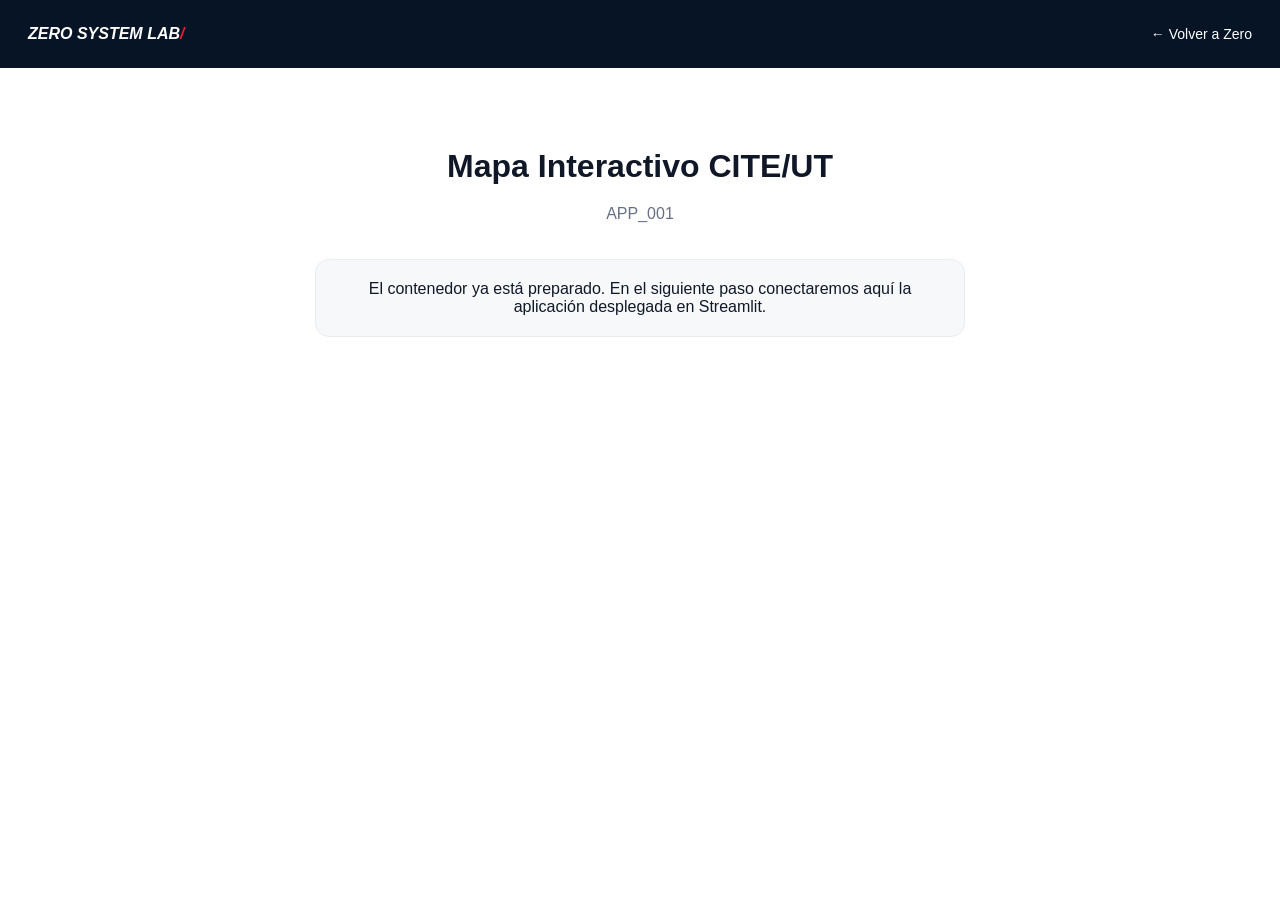
==== apps/app-001.html @ 9ae9bcd0 "Add files via upload" ====
<!DOCTYPE html>
<html lang="es">
<head>
    <meta charset="UTF-8">
    <meta name="viewport" content="width=device-width, initial-scale=1.0">
    <title>APP_001 | Zero System Lab</title>
    <style>
        * { box-sizing: border-box; }
        body {
            margin: 0;
            font-family: Inter, -apple-system, BlinkMacSystemFont, "Segoe UI", sans-serif;
            color: #101828;
            background: #fff;
        }
        header {
            height: 68px;
            display: flex;
            align-items: center;
            justify-content: space-between;
            padding: 0 28px;
            background: #071426;
            color: #fff;
        }
        .brand { font-weight: 800; font-style: italic; }
        .brand span { color: #ed1b2f; }
        a { color: inherit; }
        .back { text-decoration: none; font-size: 14px; }
        main {
            max-width: 900px;
            margin: 80px auto;
            padding: 0 24px;
            text-align: center;
        }
        h1 { margin-bottom: 12px; }
        p { color: #667085; line-height: 1.6; }
        .notice {
            margin: 32px auto 0;
            max-width: 650px;
            padding: 20px;
            border: 1px solid #eaecf0;
            border-radius: 14px;
            background: #f7f8fa;
        }
    </style>
</head>
<body>
<header>
    <div class="brand">ZERO SYSTEM LAB<span>/</span></div>
    <a class="back" href="../index.html">← Volver a Zero</a>
</header>
<main>
    <h1>Mapa Interactivo CITE/UT</h1>
    <p>APP_001</p>
    <div class="notice">
        El contenedor ya está preparado. En el siguiente paso conectaremos aquí
        la aplicación desplegada en Streamlit.
    </div>
</main>
</body>
</html>
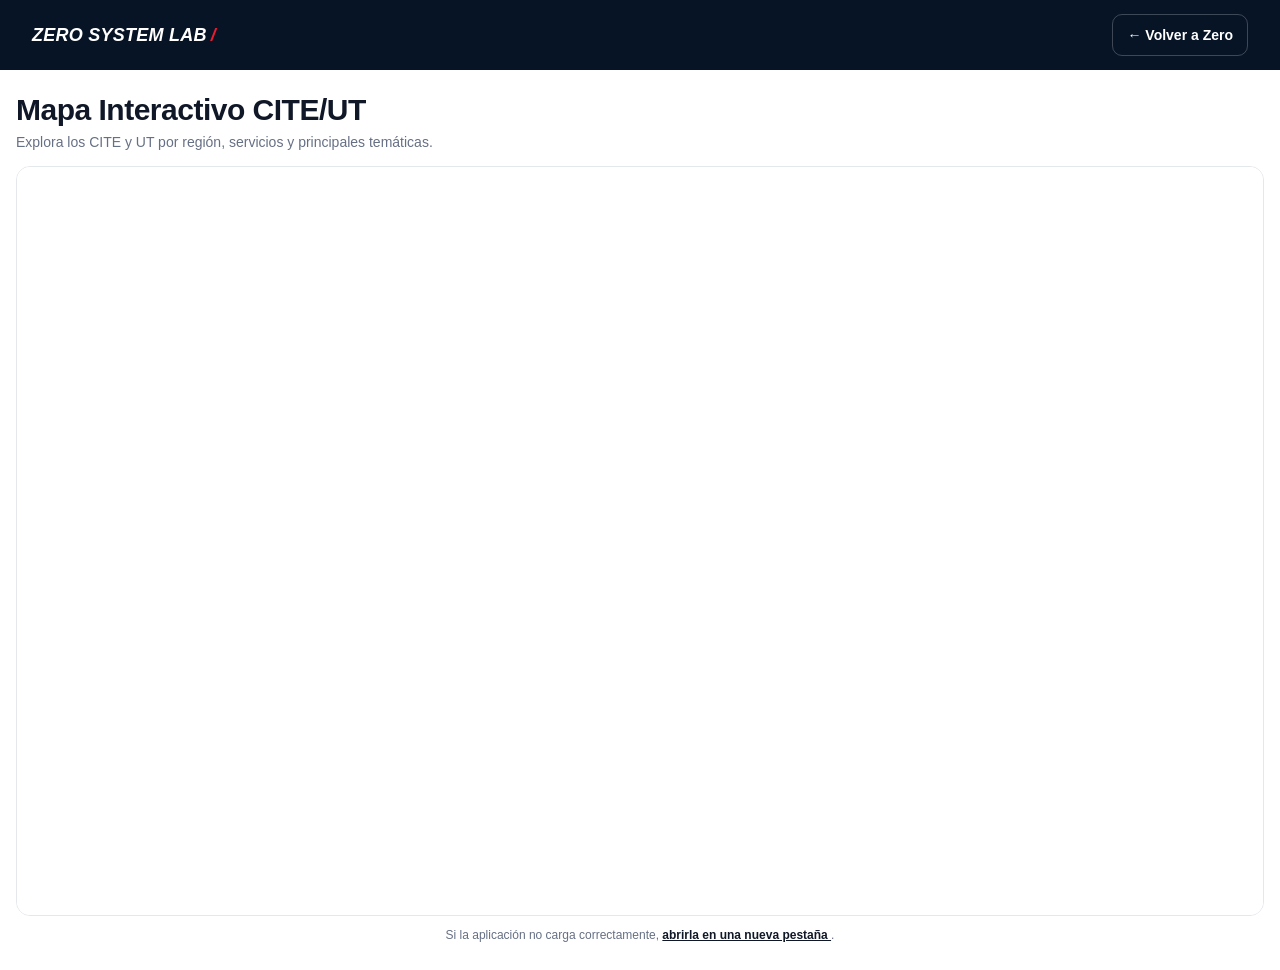
==== commit 309099c6: "Add files via upload" ====
--- a/apps/app-001.html
+++ b/apps/app-001.html
@@ -3,58 +3,216 @@
 <head>
     <meta charset="UTF-8">
     <meta name="viewport" content="width=device-width, initial-scale=1.0">
-    <title>APP_001 | Zero System Lab</title>
+    <meta name="robots" content="noindex, nofollow">
+    <title>Mapa Interactivo CITE/UT | Zero System Lab</title>
+
     <style>
-        * { box-sizing: border-box; }
+        :root {
+            --navy: #071426;
+            --red: #ed1b2f;
+            --text: #101828;
+            --muted: #667085;
+            --border: #e4e7ec;
+            --surface: #ffffff;
+
+            /* Ajuste central del recorte.
+               Aumentar este valor desplaza más hacia abajo el final real del iframe. */
+            --streamlit-extra-height: 420px;
+        }
+
+        * {
+            box-sizing: border-box;
+        }
+
+        html,
         body {
             margin: 0;
-            font-family: Inter, -apple-system, BlinkMacSystemFont, "Segoe UI", sans-serif;
-            color: #101828;
-            background: #fff;
-        }
-        header {
-            height: 68px;
+            min-height: 100%;
+        }
+
+        body {
+            font-family: Inter, -apple-system, BlinkMacSystemFont, "Segoe UI",
+                Roboto, Helvetica, Arial, sans-serif;
+            background: var(--surface);
+            color: var(--text);
+        }
+
+        .topbar {
+            min-height: 68px;
             display: flex;
             align-items: center;
             justify-content: space-between;
-            padding: 0 28px;
-            background: #071426;
-            color: #fff;
-        }
-        .brand { font-weight: 800; font-style: italic; }
-        .brand span { color: #ed1b2f; }
-        a { color: inherit; }
-        .back { text-decoration: none; font-size: 14px; }
-        main {
-            max-width: 900px;
-            margin: 80px auto;
-            padding: 0 24px;
+            gap: 20px;
+            padding: 14px 32px;
+            background: var(--navy);
+            color: #ffffff;
+        }
+
+        .brand {
+            font-size: 18px;
+            font-weight: 800;
+            font-style: italic;
+            letter-spacing: .25px;
+            white-space: nowrap;
+        }
+
+        .brand span {
+            color: var(--red);
+            margin-left: 4px;
+        }
+
+        .back {
+            min-height: 42px;
+            display: inline-flex;
+            align-items: center;
+            justify-content: center;
+            padding: 0 14px;
+            border: 1px solid rgba(255,255,255,.22);
+            border-radius: 10px;
+            color: #ffffff;
+            text-decoration: none;
+            font-size: 14px;
+            font-weight: 600;
+            transition: background .2s ease, border-color .2s ease;
+        }
+
+        .back:hover {
+            background: rgba(255,255,255,.08);
+            border-color: rgba(255,255,255,.38);
+        }
+
+        .page {
+            width: min(1500px, calc(100% - 32px));
+            margin: 0 auto;
+            padding: 22px 0 28px;
+        }
+
+        .heading {
+            margin-bottom: 16px;
+        }
+
+        .heading h1 {
+            margin: 0;
+            font-size: clamp(22px, 3vw, 30px);
+            line-height: 1.2;
+            letter-spacing: -.5px;
+        }
+
+        .heading p {
+            margin: 6px 0 0;
+            color: var(--muted);
+            font-size: 14px;
+        }
+
+        /*
+         * Esta ventana controla qué parte del documento Streamlit es visible.
+         * El iframe es más alto que la ventana; el excedente inferior queda recortado.
+         */
+        .streamlit-window {
+            position: relative;
+            width: 100%;
+            height: calc(100vh - 150px);
+            min-height: 650px;
+            overflow: hidden;
+            border: 1px solid var(--border);
+            border-radius: 14px;
+            background: #ffffff;
+        }
+
+        .streamlit-frame {
+            display: block;
+            width: 100%;
+            height: calc(100% + var(--streamlit-extra-height));
+            border: 0;
+            background: #ffffff;
+        }
+
+        .fallback {
+            margin-top: 12px;
+            color: var(--muted);
+            font-size: 12px;
             text-align: center;
         }
-        h1 { margin-bottom: 12px; }
-        p { color: #667085; line-height: 1.6; }
-        .notice {
-            margin: 32px auto 0;
-            max-width: 650px;
-            padding: 20px;
-            border: 1px solid #eaecf0;
-            border-radius: 14px;
-            background: #f7f8fa;
+
+        .fallback a {
+            color: var(--text);
+            font-weight: 600;
+        }
+
+        @media (max-width: 700px) {
+            :root {
+                --streamlit-extra-height: 520px;
+            }
+
+            .topbar {
+                min-height: 62px;
+                padding: 10px 14px;
+            }
+
+            .brand {
+                font-size: 15px;
+            }
+
+            .back {
+                padding: 0 11px;
+                font-size: 13px;
+            }
+
+            .page {
+                width: calc(100% - 16px);
+                padding-top: 14px;
+            }
+
+            .heading {
+                margin-bottom: 10px;
+            }
+
+            .heading p {
+                display: none;
+            }
+
+            .streamlit-window {
+                height: calc(100vh - 122px);
+                min-height: 600px;
+                border-radius: 10px;
+            }
         }
     </style>
 </head>
+
 <body>
-<header>
-    <div class="brand">ZERO SYSTEM LAB<span>/</span></div>
-    <a class="back" href="../index.html">← Volver a Zero</a>
-</header>
-<main>
-    <h1>Mapa Interactivo CITE/UT</h1>
-    <p>APP_001</p>
-    <div class="notice">
-        El contenedor ya está preparado. En el siguiente paso conectaremos aquí
-        la aplicación desplegada en Streamlit.
-    </div>
-</main>
+
+    <header class="topbar">
+        <div class="brand">ZERO SYSTEM LAB<span>/</span></div>
+        <a class="back" href="../index.html">← Volver a Zero</a>
+    </header>
+
+    <main class="page">
+
+        <div class="heading">
+            <h1>Mapa Interactivo CITE/UT</h1>
+            <p>Explora los CITE y UT por región, servicios y principales temáticas.</p>
+        </div>
+
+        <div class="streamlit-window">
+            <iframe
+                class="streamlit-frame"
+                src="https://nf-001.streamlit.app/?embed=true"
+                title="Mapa Interactivo CITE/UT"
+                loading="eager"
+                allow="fullscreen"
+                referrerpolicy="strict-origin-when-cross-origin">
+            </iframe>
+        </div>
+
+        <div class="fallback">
+            Si la aplicación no carga correctamente,
+            <a href="https://nf-001.streamlit.app/" target="_blank" rel="noopener noreferrer">
+                abrirla en una nueva pestaña
+            </a>.
+        </div>
+
+    </main>
+
 </body>
 </html>
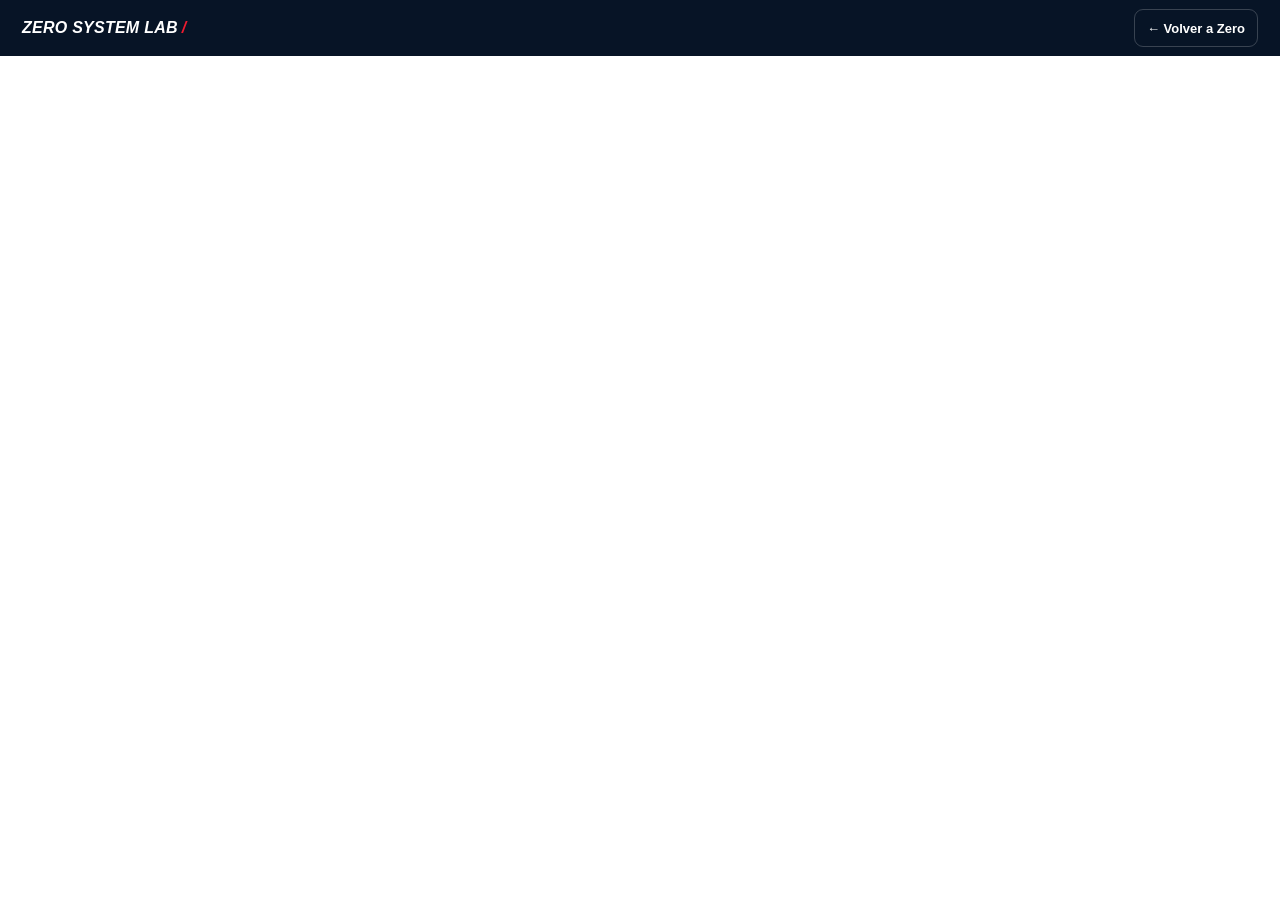
==== commit 3afbb7ed: "Add files via upload" ====
--- a/apps/app-001.html
+++ b/apps/app-001.html
@@ -10,14 +10,6 @@
         :root {
             --navy: #071426;
             --red: #ed1b2f;
-            --text: #101828;
-            --muted: #667085;
-            --border: #e4e7ec;
-            --surface: #ffffff;
-
-            /* Ajuste central del recorte.
-               Aumentar este valor desplaza más hacia abajo el final real del iframe. */
-            --streamlit-extra-height: 420px;
         }
 
         * {
@@ -27,29 +19,30 @@
         html,
         body {
             margin: 0;
+            width: 100%;
             min-height: 100%;
+            background: #ffffff;
+            font-family: Inter, -apple-system, BlinkMacSystemFont, "Segoe UI",
+                Roboto, Helvetica, Arial, sans-serif;
         }
 
         body {
-            font-family: Inter, -apple-system, BlinkMacSystemFont, "Segoe UI",
-                Roboto, Helvetica, Arial, sans-serif;
-            background: var(--surface);
-            color: var(--text);
+            overflow-x: hidden;
         }
 
-        .topbar {
-            min-height: 68px;
+        .zero-bar {
+            min-height: 56px;
             display: flex;
             align-items: center;
             justify-content: space-between;
-            gap: 20px;
-            padding: 14px 32px;
+            gap: 16px;
+            padding: 8px 22px;
             background: var(--navy);
             color: #ffffff;
         }
 
         .brand {
-            font-size: 18px;
+            font-size: 16px;
             font-weight: 800;
             font-style: italic;
             letter-spacing: .25px;
@@ -62,119 +55,68 @@
         }
 
         .back {
-            min-height: 42px;
+            min-height: 38px;
             display: inline-flex;
             align-items: center;
             justify-content: center;
-            padding: 0 14px;
-            border: 1px solid rgba(255,255,255,.22);
-            border-radius: 10px;
+            padding: 0 12px;
+            border: 1px solid rgba(255,255,255,.20);
+            border-radius: 9px;
             color: #ffffff;
             text-decoration: none;
-            font-size: 14px;
+            font-size: 13px;
             font-weight: 600;
-            transition: background .2s ease, border-color .2s ease;
         }
 
-        .back:hover {
-            background: rgba(255,255,255,.08);
-            border-color: rgba(255,255,255,.38);
-        }
-
-        .page {
-            width: min(1500px, calc(100% - 32px));
-            margin: 0 auto;
-            padding: 22px 0 28px;
-        }
-
-        .heading {
-            margin-bottom: 16px;
-        }
-
-        .heading h1 {
-            margin: 0;
-            font-size: clamp(22px, 3vw, 30px);
-            line-height: 1.2;
-            letter-spacing: -.5px;
-        }
-
-        .heading p {
-            margin: 6px 0 0;
-            color: var(--muted);
-            font-size: 14px;
+        .app-stage {
+            position: relative;
+            width: 100%;
+            height: calc(100vh - 56px);
+            min-height: 700px;
+            overflow: hidden;
+            background: #ffffff;
         }
 
         /*
-         * Esta ventana controla qué parte del documento Streamlit es visible.
-         * El iframe es más alto que la ventana; el excedente inferior queda recortado.
+         * El iframe ocupa prácticamente toda la página.
+         * No hay tarjeta, borde, título externo ni contenedor visual.
+         *
+         * Se añade altura al documento embebido para que su zona inferior
+         * quede por debajo de la ventana visible de Zero.
          */
-        .streamlit-window {
-            position: relative;
+        .app-frame {
+            display: block;
             width: 100%;
-            height: calc(100vh - 150px);
-            min-height: 650px;
-            overflow: hidden;
-            border: 1px solid var(--border);
-            border-radius: 14px;
+            height: calc(100% + 360px);
+            border: 0;
+            margin: 0;
+            padding: 0;
             background: #ffffff;
         }
 
-        .streamlit-frame {
-            display: block;
-            width: 100%;
-            height: calc(100% + var(--streamlit-extra-height));
-            border: 0;
-            background: #ffffff;
-        }
-
-        .fallback {
-            margin-top: 12px;
-            color: var(--muted);
-            font-size: 12px;
-            text-align: center;
-        }
-
-        .fallback a {
-            color: var(--text);
-            font-weight: 600;
-        }
-
         @media (max-width: 700px) {
-            :root {
-                --streamlit-extra-height: 520px;
-            }
-
-            .topbar {
-                min-height: 62px;
-                padding: 10px 14px;
+            .zero-bar {
+                min-height: 52px;
+                padding: 7px 12px;
             }
 
             .brand {
-                font-size: 15px;
+                font-size: 14px;
             }
 
             .back {
-                padding: 0 11px;
-                font-size: 13px;
+                min-height: 36px;
+                padding: 0 10px;
+                font-size: 12px;
             }
 
-            .page {
-                width: calc(100% - 16px);
-                padding-top: 14px;
+            .app-stage {
+                height: calc(100vh - 52px);
+                min-height: 650px;
             }
 
-            .heading {
-                margin-bottom: 10px;
-            }
-
-            .heading p {
-                display: none;
-            }
-
-            .streamlit-window {
-                height: calc(100vh - 122px);
-                min-height: 600px;
-                border-radius: 10px;
+            .app-frame {
+                height: calc(100% + 460px);
             }
         }
     </style>
@@ -182,36 +124,19 @@
 
 <body>
 
-    <header class="topbar">
+    <header class="zero-bar">
         <div class="brand">ZERO SYSTEM LAB<span>/</span></div>
         <a class="back" href="../index.html">← Volver a Zero</a>
     </header>
 
-    <main class="page">
-
-        <div class="heading">
-            <h1>Mapa Interactivo CITE/UT</h1>
-            <p>Explora los CITE y UT por región, servicios y principales temáticas.</p>
-        </div>
-
-        <div class="streamlit-window">
-            <iframe
-                class="streamlit-frame"
-                src="https://nf-001.streamlit.app/?embed=true"
-                title="Mapa Interactivo CITE/UT"
-                loading="eager"
-                allow="fullscreen"
-                referrerpolicy="strict-origin-when-cross-origin">
-            </iframe>
-        </div>
-
-        <div class="fallback">
-            Si la aplicación no carga correctamente,
-            <a href="https://nf-001.streamlit.app/" target="_blank" rel="noopener noreferrer">
-                abrirla en una nueva pestaña
-            </a>.
-        </div>
-
+    <main class="app-stage">
+        <iframe
+            class="app-frame"
+            src="https://nf-001.streamlit.app/?embed=true"
+            title="Mapa Interactivo CITE/UT"
+            loading="eager"
+            referrerpolicy="strict-origin-when-cross-origin">
+        </iframe>
     </main>
 
 </body>
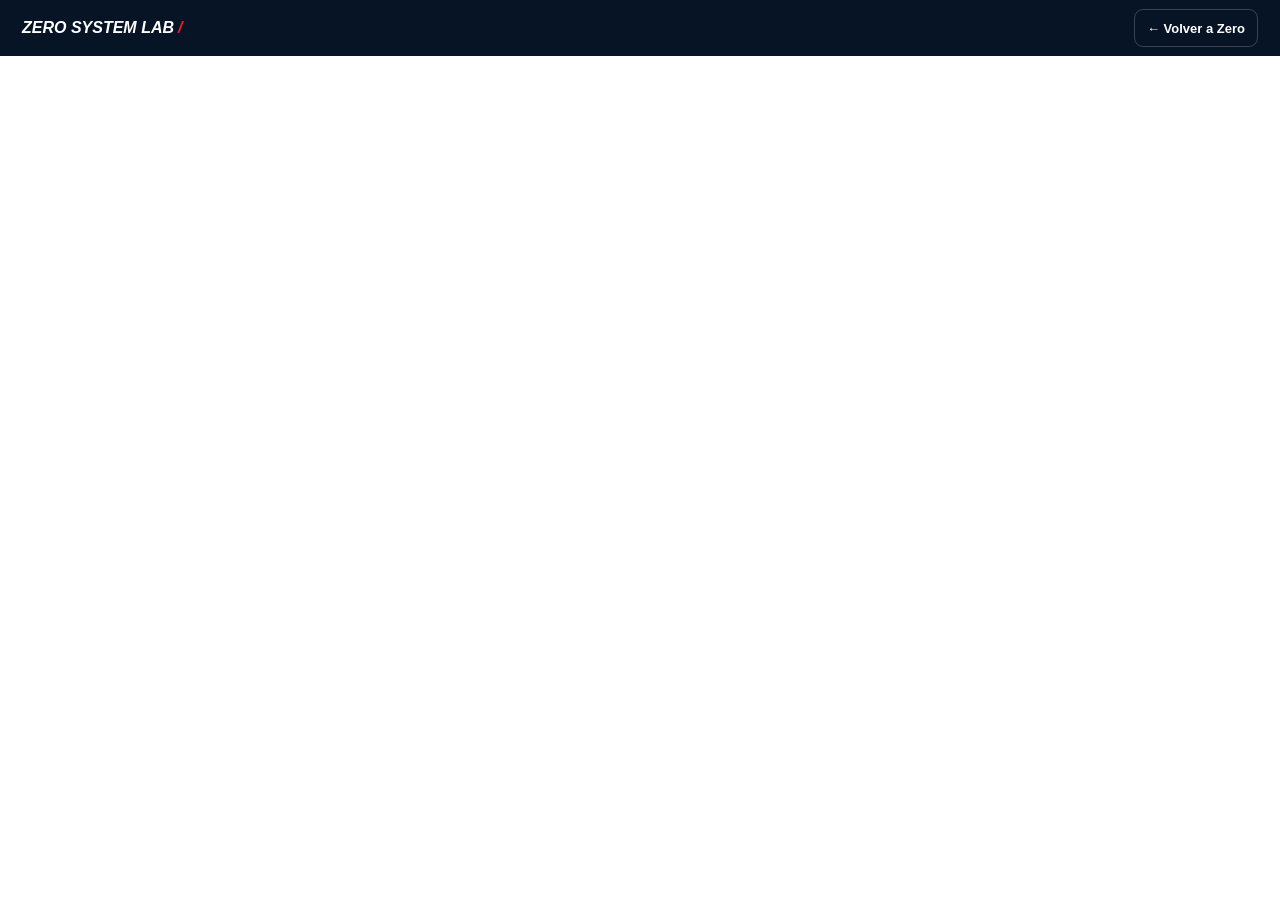
==== commit f2fe4e73: "Add files via upload" ====
--- a/apps/app-001.html
+++ b/apps/app-001.html
@@ -10,42 +10,36 @@
         :root {
             --navy: #071426;
             --red: #ed1b2f;
+            --footer-mask: 34px;
         }
 
-        * {
-            box-sizing: border-box;
-        }
+        * { box-sizing: border-box; }
 
-        html,
-        body {
+        html, body {
             margin: 0;
             width: 100%;
-            min-height: 100%;
-            background: #ffffff;
+            height: 100%;
+            overflow: hidden;
             font-family: Inter, -apple-system, BlinkMacSystemFont, "Segoe UI",
                 Roboto, Helvetica, Arial, sans-serif;
-        }
-
-        body {
-            overflow-x: hidden;
+            background: #fff;
         }
 
         .zero-bar {
-            min-height: 56px;
+            height: 56px;
             display: flex;
             align-items: center;
             justify-content: space-between;
             gap: 16px;
             padding: 8px 22px;
             background: var(--navy);
-            color: #ffffff;
+            color: #fff;
         }
 
         .brand {
             font-size: 16px;
             font-weight: 800;
             font-style: italic;
-            letter-spacing: .25px;
             white-space: nowrap;
         }
 
@@ -62,7 +56,7 @@
             padding: 0 12px;
             border: 1px solid rgba(255,255,255,.20);
             border-radius: 9px;
-            color: #ffffff;
+            color: #fff;
             text-decoration: none;
             font-size: 13px;
             font-weight: 600;
@@ -71,38 +65,46 @@
         .app-stage {
             position: relative;
             width: 100%;
-            height: calc(100vh - 56px);
-            min-height: 700px;
+            height: calc(100% - 56px);
             overflow: hidden;
-            background: #ffffff;
+            background: #fff;
+        }
+
+        .app-frame {
+            display: block;
+            width: 100%;
+            height: 100%;
+            border: 0;
+            background: #fff;
         }
 
         /*
-         * El iframe ocupa prácticamente toda la página.
-         * No hay tarjeta, borde, título externo ni contenedor visual.
-         *
-         * Se añade altura al documento embebido para que su zona inferior
-         * quede por debajo de la ventana visible de Zero.
+         * Máscara únicamente visual sobre la franja inferior.
+         * El iframe conserva su tamaño normal y su scroll interno completo.
+         * Ajustar --footer-mask si la franja de créditos cambia de altura.
          */
-        .app-frame {
-            display: block;
-            width: 100%;
-            height: calc(100% + 360px);
-            border: 0;
-            margin: 0;
-            padding: 0;
-            background: #ffffff;
+        .footer-mask {
+            position: absolute;
+            z-index: 10;
+            left: 0;
+            right: 14px;
+            bottom: 0;
+            height: var(--footer-mask);
+            background: #fff;
+            pointer-events: none;
         }
 
         @media (max-width: 700px) {
+            :root {
+                --footer-mask: 30px;
+            }
+
             .zero-bar {
-                min-height: 52px;
+                height: 52px;
                 padding: 7px 12px;
             }
 
-            .brand {
-                font-size: 14px;
-            }
+            .brand { font-size: 14px; }
 
             .back {
                 min-height: 36px;
@@ -111,19 +113,13 @@
             }
 
             .app-stage {
-                height: calc(100vh - 52px);
-                min-height: 650px;
-            }
-
-            .app-frame {
-                height: calc(100% + 460px);
+                height: calc(100% - 52px);
             }
         }
     </style>
 </head>
 
 <body>
-
     <header class="zero-bar">
         <div class="brand">ZERO SYSTEM LAB<span>/</span></div>
         <a class="back" href="../index.html">← Volver a Zero</a>
@@ -135,9 +131,11 @@
             src="https://nf-001.streamlit.app/?embed=true"
             title="Mapa Interactivo CITE/UT"
             loading="eager"
+            scrolling="yes"
             referrerpolicy="strict-origin-when-cross-origin">
         </iframe>
+
+        <div class="footer-mask" aria-hidden="true"></div>
     </main>
-
 </body>
 </html>
